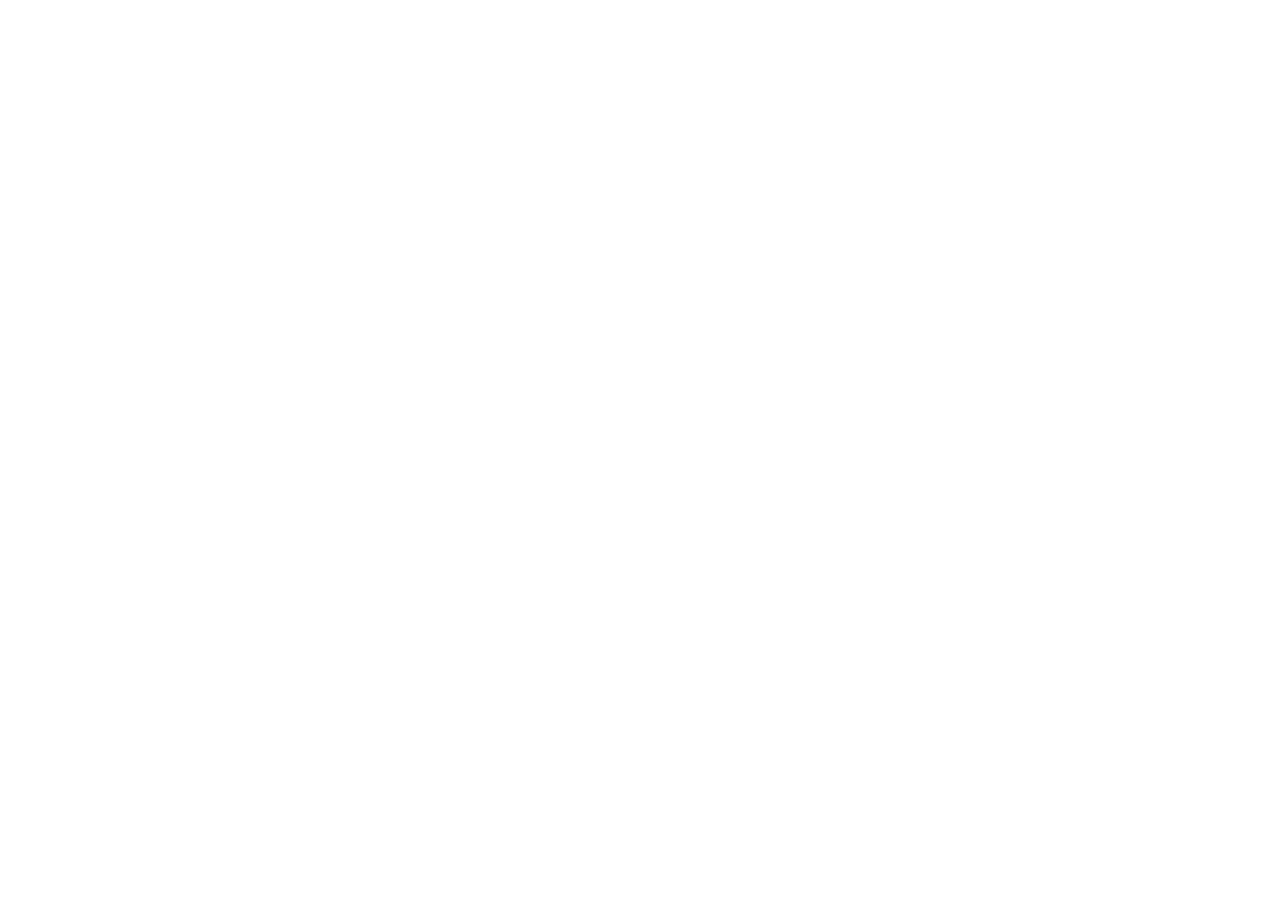
==== dragAndDrop/Traversy_Media/index.html @ ed520b9b "base set index, style" ====
<!DOCTYPE html>
<html lang="en">
  <head>
    <meta charset="UTF-8" />
    <meta name="viewport" content="width=device-width, initial-scale=1.0" />
    <title>Drag And Drop</title>
    <link rel="stylesheet" href="style.css" />
  </head>
  <body>
    <main class="container">
      <div class="empty">
        <div class="fill"></div>
      </div>
      <div class="empty"></div>
      <div class="empty"></div>
      <div class="empty"></div>
      <div class="empty"></div>
      <div class="empty"></div>
    </main>
    <script src="js/script.js"></script>
  </body>
</html>
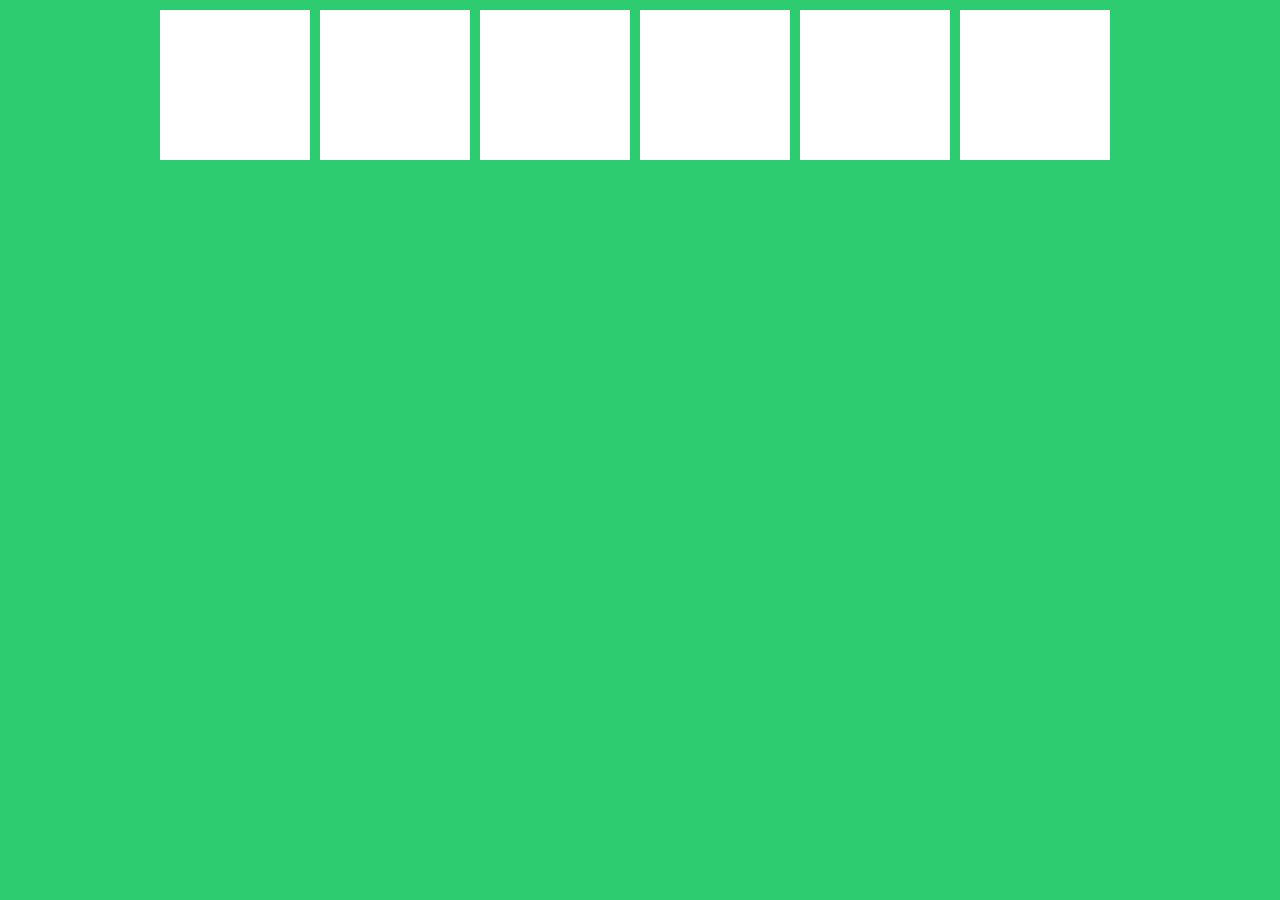
==== commit b87de429: "completed" ====
--- a/dragAndDrop/Traversy_Media/index.html
+++ b/dragAndDrop/Traversy_Media/index.html
@@ -4,12 +4,12 @@
     <meta charset="UTF-8" />
     <meta name="viewport" content="width=device-width, initial-scale=1.0" />
     <title>Drag And Drop</title>
-    <link rel="stylesheet" href="style.css" />
+    <link rel="stylesheet" href="css/style.css" />
   </head>
   <body>
     <main class="container">
       <div class="empty">
-        <div class="fill"></div>
+        <div class="fill" draggable="true"></div>
       </div>
       <div class="empty"></div>
       <div class="empty"></div>
--- a/dragAndDrop/Traversy_Media/css/style.css
+++ b/dragAndDrop/Traversy_Media/css/style.css
@@ -0,0 +1,43 @@
+* {
+  box-sizing: border-box;
+  margin: 0;
+  padding: 0;
+}
+
+body {
+  background-color: #2ecc71;
+  height: 100vh;
+}
+
+.container {
+  display: flex;
+  justify-content: center;
+  min-width: 900px;
+  padding: 10px;
+}
+
+.empty {
+  display: flex;
+  justify-content: center;
+  align-items: center;
+  width: 150px;
+  height: 150px;
+  background-color: white;
+  margin-right: 10px;
+}
+
+.fill {
+  width: 80%;
+  height: 80%;
+  background-image: url("https://source.unsplash.com/random");
+  background-size: cover;
+  cursor: cursor;
+}
+
+.dragged {
+  border: 2px solid gray;
+}
+
+.hovered {
+  border: 3px dashed #2ecc71;
+}
